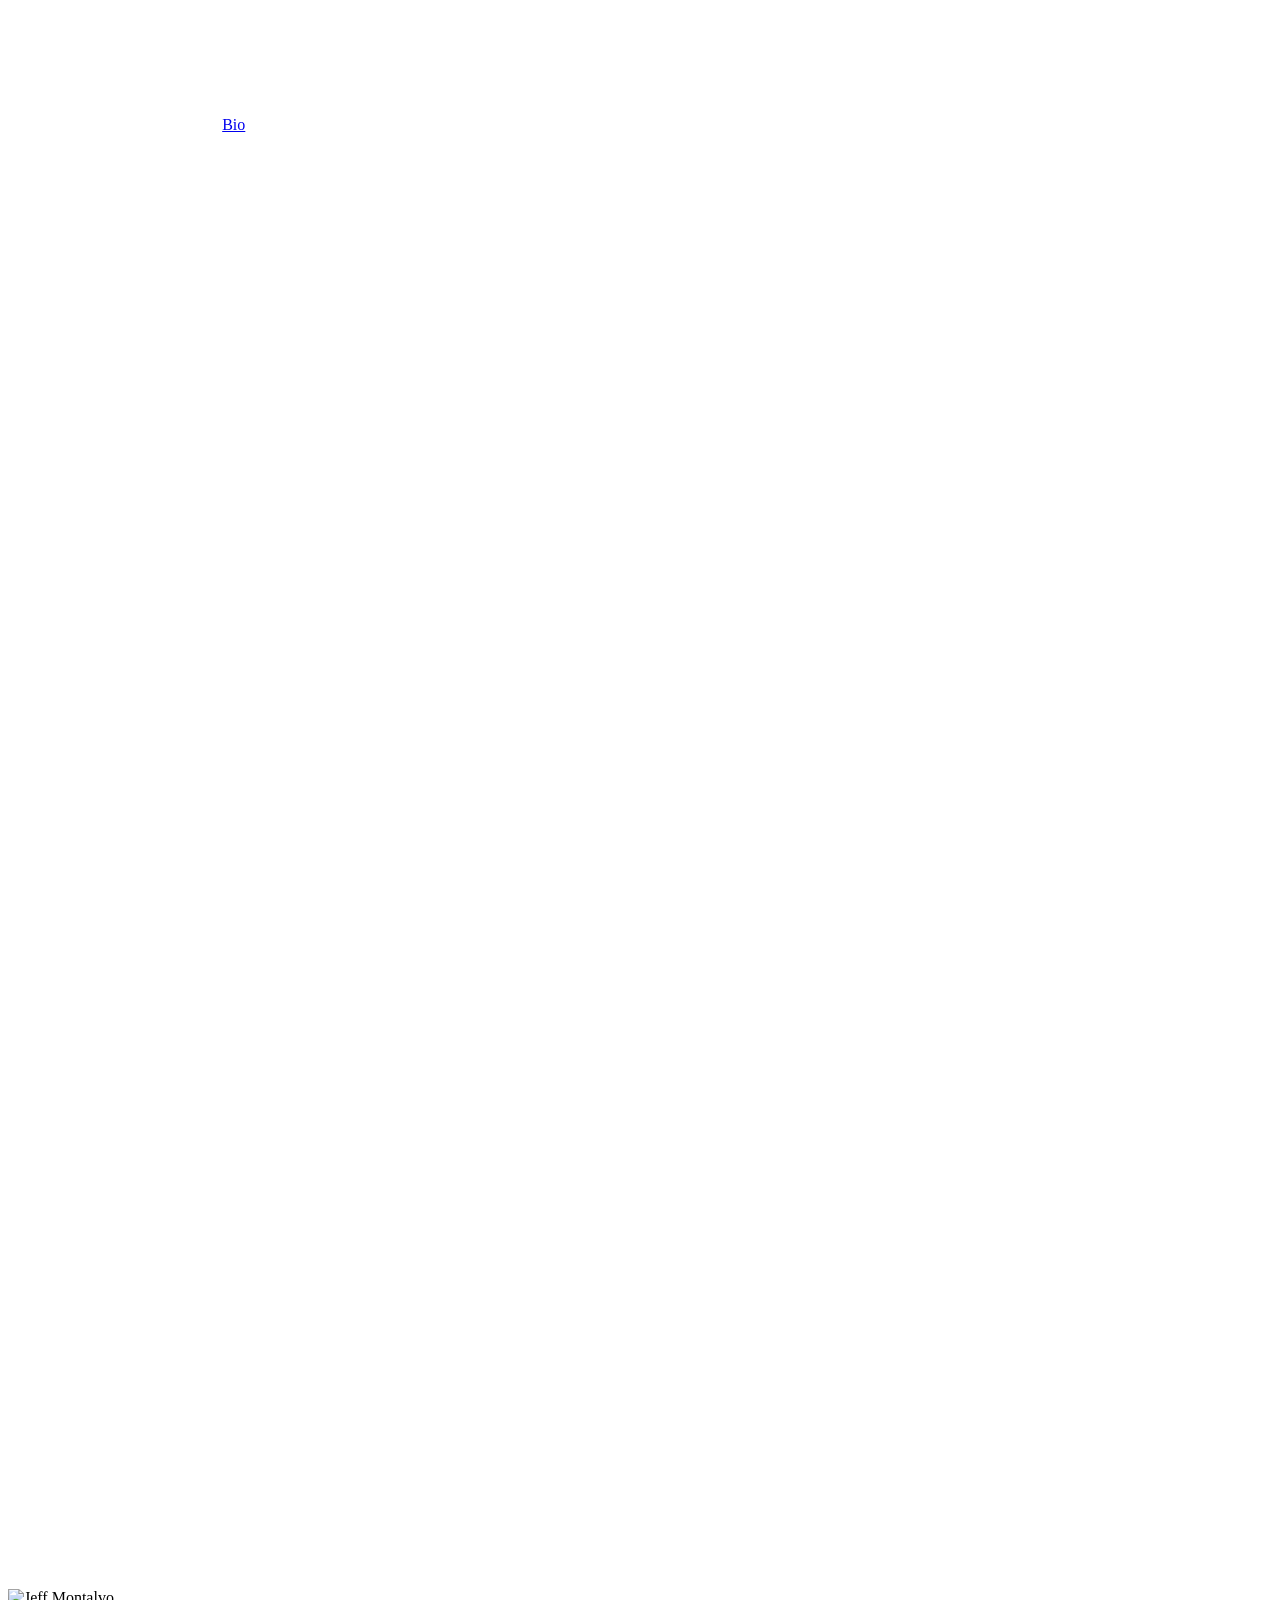
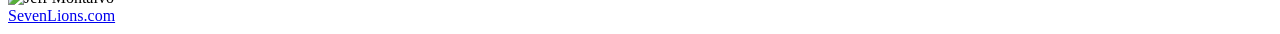
==== index.html @ cf92233e "Renamed html to index.html and removed debug.log" ====
<!DOCTYPE html>
<html lang="en">
  <head>
    <meta charset="UTF-8" />

    <title>Sevon Lions</title>
    
    <!-- FAVICON -->
    <link rel='shortcut icon' type='image/x-icon' href='slicon_qi0_icon.ico' />
    <link rel='stylesheet' href="style.css"
    <!-- Set background image for page -->
    <Style>
        body {
            background-image:url('https://www.dancemusicnw.com/wp-content/uploads/2014/10/SevenLions.png');
            background-repeat: no-repeat;
            background-attachment: fixed;
            background-position: center;
            background-size: cover;
        }
    </Style>
  </head>

  <!-- Begin Body -->
  <body>
    <h1 style="color: white;">Do you know who Sevon Lions is?</h1>
    <p style="color: white;">
     Instead of copy pasting the bio text from Wikipedia for Sevon Lions, I believe it best to get to know him directly by emersing yourself in the hypnotizing sonic soundscape of which Sevon Lions has beautifully crafted!
     You will find just 3 of the many tracks Sevon Lions has created which I believe to be a great example of his technical abilities with crafting music.
     <br>Check out Sevon Lions bio here: <a href="https://en.wikipedia.org/wiki/Seven_Lions"target="_blank">Bio</a>
    </p>

    <!-- Video 1 -->
    <h2 class="cool">Something cool!</h2>
    <iframe width="560" height="315" src="https://www.youtube.com/embed/E0S4W34zFMA" frameborder="0" allow="accelerometer; autoplay; clipboard-write; encrypted-media; gyroscope; picture-in-picture" allowfullscreen></iframe>
    <!-- Video 2 -->
    <h2 class="tempo">Something down tempo!</h2>
    <iframe width="560" height="315" src="https://www.youtube.com/embed/eiaZAt-AHtE" frameborder="0" allow="accelerometer; autoplay; clipboard-write; encrypted-media; gyroscope; picture-in-picture" allowfullscreen></iframe>    
    <!-- Video 3 -->
    <h2 class="epic">Something EPIC!</h2>
    <iframe width="560" height="315" src="https://www.youtube.com/embed/oyxklxISius" frameborder="0" allow="accelerometer; autoplay; clipboard-write; encrypted-media; gyroscope; picture-in-picture" allowfullscreen></iframe>

    <!-- List -->
    <h3 style="color: white;">Why you should check out Sevon Lions:</h3>
    <ul>
      <li style="color: white;">His music is beautifully crafted</li>
      <li style="color: white;">His music touches the heart and soul</li>
      <li style="color: white;">His music style is varied</li>
      <li style="color: white;">He is the master of melodic dubstep!</li>
    </ul>

    <!-- Table -->
    <h2 style="color: white;">Festivals Sevon Lions has played at:</h2>
    <table style="color: white;">
      <tr>
        <th>Event</th>
        <th>City</th>
      </tr>
      <tr>
        <td>EDC Las Vegas</td>
        <td>Las Vegas, NV</td>
      </tr>
      <tr>
        <td>EDC Orlando</td>
        <td>Orlando, FL</td>
      </tr>
      <tr>
        <td>TomorrowWorld</td>
        <td>Atlanta, GA</td>
      </tr>
      <tr>
        <td>Electric Forest</td>
        <td>Rothbury, MI</td>
      </tr>
    </table>


    <!-- Closing image -->
    <img
      src="https://i.imgur.com/pNryavm.jpg"
      alt="Jeff Montalvo"
    />

    <br />

    <a href="https://sevenlions.com/"target="_blank">SevenLions.com</a>
  </body>
</html>
---- style.css ----
h2 {
    color: white;
}

.cool{
    font-family: fantasy;
}

.tempo{
    font-family: monospace;
}

.epic{
    font-family: Didot, serif;
}
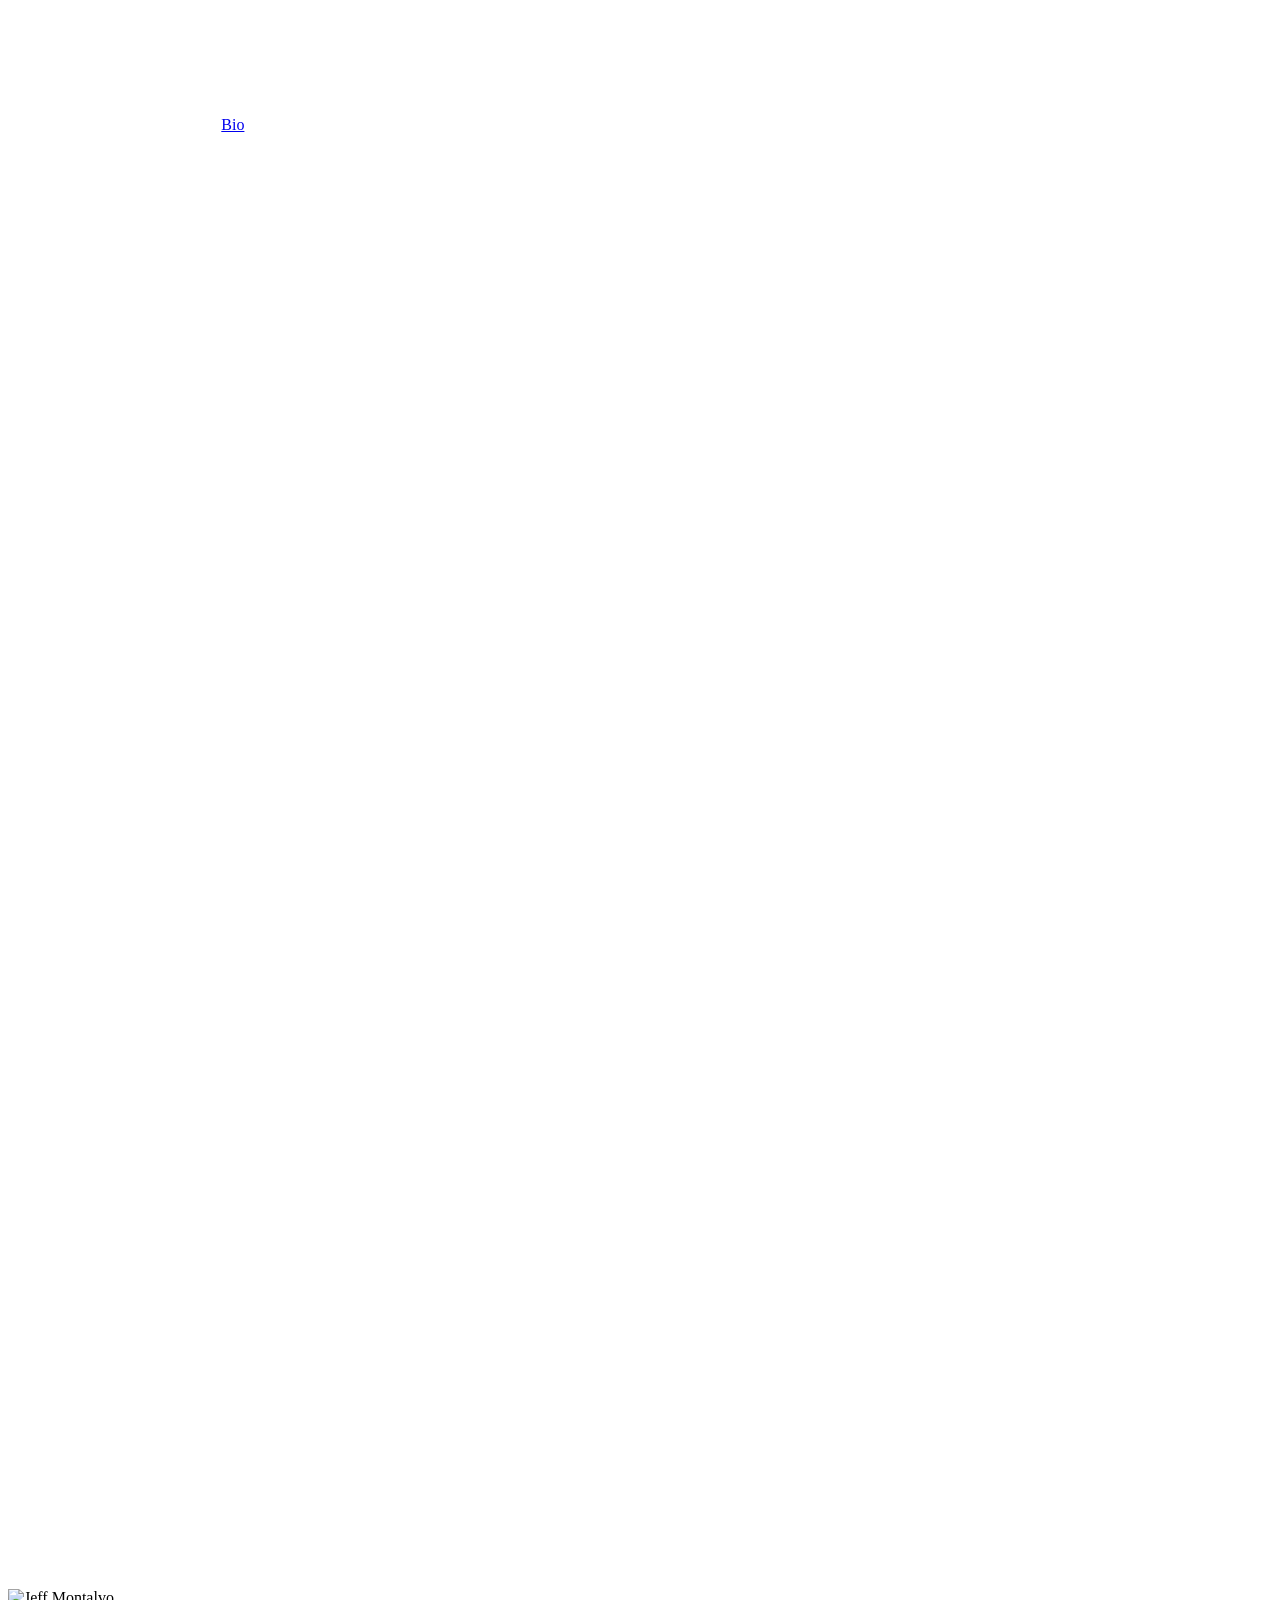
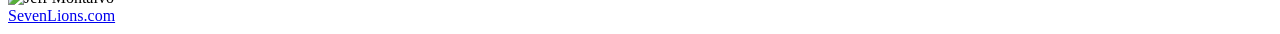
==== commit 3d8fc510: "fixed grammar errors (sevon)" ====
--- a/index.html
+++ b/index.html
@@ -3,7 +3,7 @@
   <head>
     <meta charset="UTF-8" />
 
-    <title>Sevon Lions</title>
+    <title>Seven Lions</title>
     
     <!-- FAVICON -->
     <link rel='shortcut icon' type='image/x-icon' href='slicon_qi0_icon.ico' />
@@ -22,11 +22,11 @@
 
   <!-- Begin Body -->
   <body>
-    <h1 style="color: white;">Do you know who Sevon Lions is?</h1>
+    <h1 style="color: white;">Do you know who Seven Lions is?</h1>
     <p style="color: white;">
-     Instead of copy pasting the bio text from Wikipedia for Sevon Lions, I believe it best to get to know him directly by emersing yourself in the hypnotizing sonic soundscape of which Sevon Lions has beautifully crafted!
-     You will find just 3 of the many tracks Sevon Lions has created which I believe to be a great example of his technical abilities with crafting music.
-     <br>Check out Sevon Lions bio here: <a href="https://en.wikipedia.org/wiki/Seven_Lions"target="_blank">Bio</a>
+     Instead of copy pasting the bio text from Wikipedia for Seven Lions, I believe it best to get to know him directly by emersing yourself in the hypnotizing sonic soundscape of which Seven Lions has beautifully crafted!
+     You will find just 3 of the many tracks Seven Lions has created which I believe to be a great example of his technical abilities with crafting music.
+     <br>Check out Seven Lions bio here: <a href="https://en.wikipedia.org/wiki/Seven_Lions"target="_blank">Bio</a>
     </p>
 
     <!-- Video 1 -->
@@ -40,7 +40,7 @@
     <iframe width="560" height="315" src="https://www.youtube.com/embed/oyxklxISius" frameborder="0" allow="accelerometer; autoplay; clipboard-write; encrypted-media; gyroscope; picture-in-picture" allowfullscreen></iframe>
 
     <!-- List -->
-    <h3 style="color: white;">Why you should check out Sevon Lions:</h3>
+    <h3 style="color: white;">Why you should check out Seven Lions:</h3>
     <ul>
       <li style="color: white;">His music is beautifully crafted</li>
       <li style="color: white;">His music touches the heart and soul</li>
@@ -49,7 +49,7 @@
     </ul>
 
     <!-- Table -->
-    <h2 style="color: white;">Festivals Sevon Lions has played at:</h2>
+    <h2 style="color: white;">Festivals Seven Lions has played at:</h2>
     <table style="color: white;">
       <tr>
         <th>Event</th>
